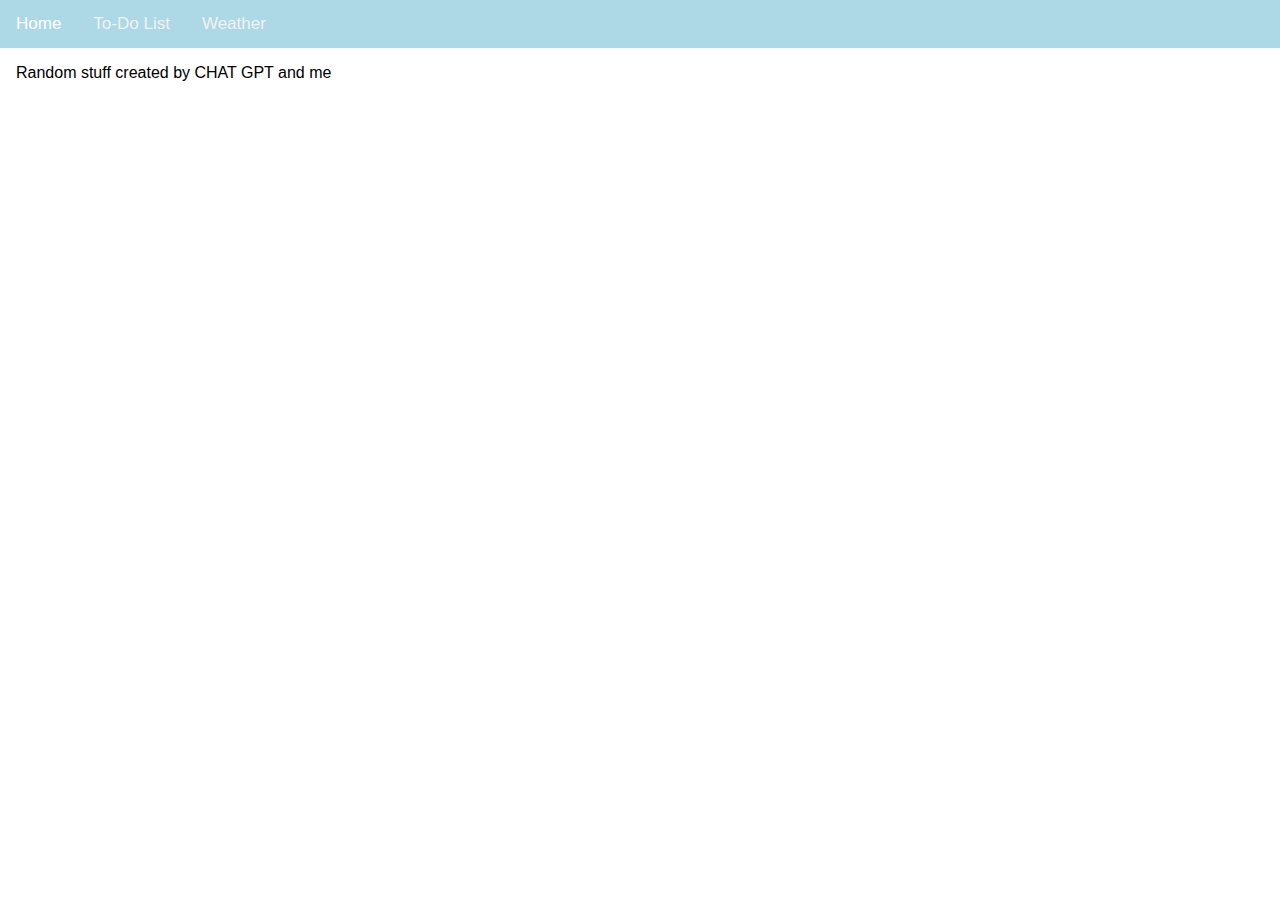
==== html/index.html @ 82343f41 "added files" ====
<!DOCTYPE html>
<html>

<head>
    <meta name="viewport" content="width=device-width, initial-scale=1">
    <style>
        body {
            margin: 0;
            font-family: Arial, Helvetica, sans-serif;
        }

        .topnav {
            overflow: hidden;
            background-color: lightblue;
        }

        .topnav a {
            float: left;
            color: #f2f2f2;
            text-align: center;
            padding: 14px 16px;
            text-decoration: none;
            font-size: 17px;
        }

        .topnav a:hover {
            background-color: #ddd;
            color: black;
        }

        .topnav a.active {
            background-color: lightblue;
            color: white;
        }
    </style>
</head>

<body>
    <div class="topnav">
        <a class="active" href="index.html">Home</a>
        <a href="todolist.html">To-Do List</a>
        <a href="weather.html">Weather</a>
    </div>

    <div style="padding-left:16px">
        <p>Random stuff created by CHAT GPT and me</p>
    </div>

</body>

</html>
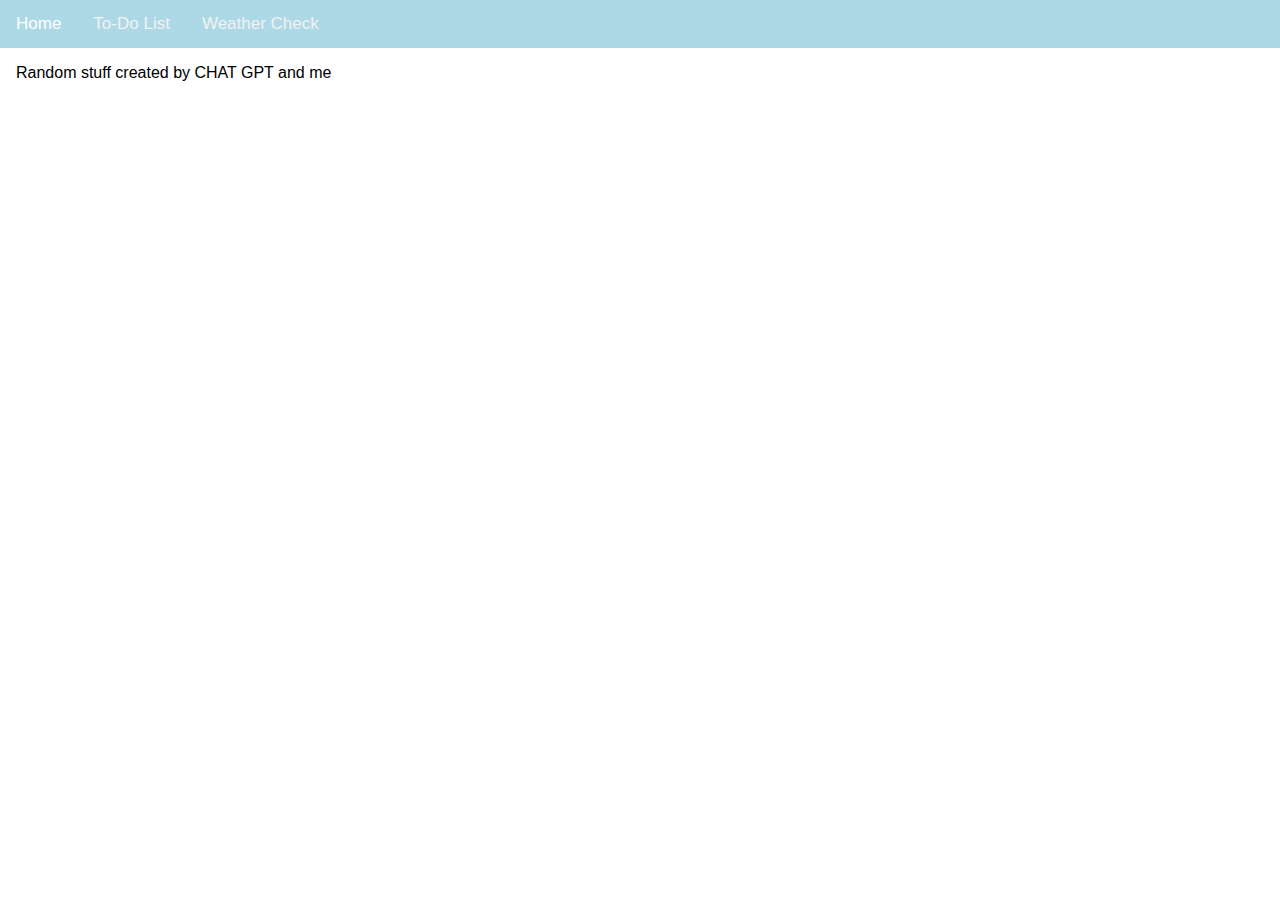
==== commit 2fad5169: "updates on style" ====
--- a/html/index.html
+++ b/html/index.html
@@ -39,7 +39,7 @@
     <div class="topnav">
         <a class="active" href="index.html">Home</a>
         <a href="todolist.html">To-Do List</a>
-        <a href="weather.html">Weather</a>
+        <a href="weather.html">Weather Check</a>
     </div>
 
     <div style="padding-left:16px">
